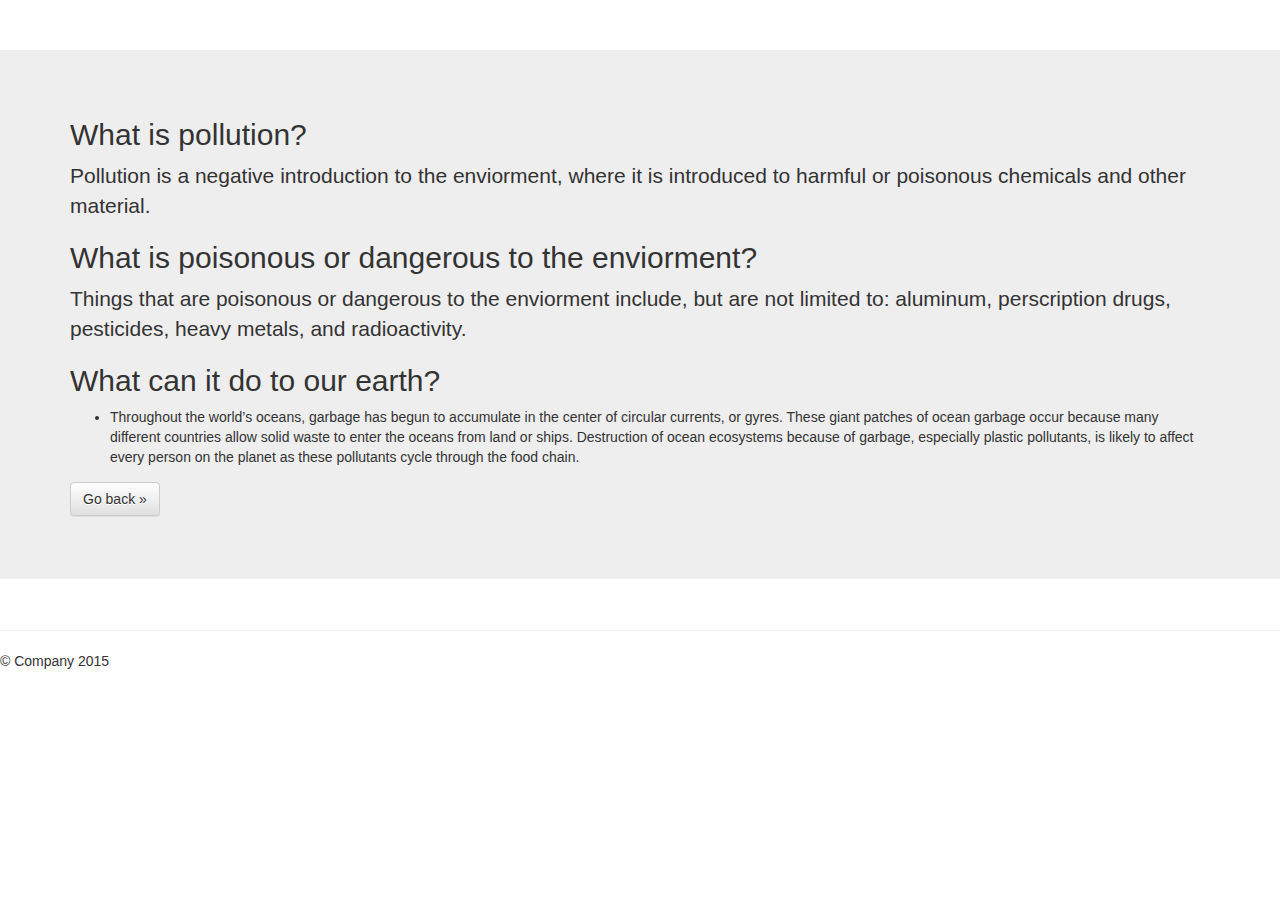
==== aboutpollution.html @ 5aa250ef "aboutpollution.html" ====
<!doctype html>
<!--[if lt IE 7]>      <html class="no-js lt-ie9 lt-ie8 lt-ie7" lang=""> <![endif]-->
<!--[if IE 7]>         <html class="no-js lt-ie9 lt-ie8" lang=""> <![endif]-->
<!--[if IE 8]>         <html class="no-js lt-ie9" lang=""> <![endif]-->
<!--[if gt IE 8]><!--> <html class="no-js" lang=""> <!--<![endif]-->
    <head>
        <meta charset="utf-8">
        <meta http-equiv="X-UA-Compatible" content="IE=edge,chrome=1">
        <title></title>
        <meta name="description" content="">
        <meta name="viewport" content="width=device-width, initial-scale=1">
        <link rel="apple-touch-icon" href="apple-touch-icon.png">

        <link rel="stylesheet" href="css/bootstrap.min.css">
        <style>
            body {
                padding-top: 50px;
                padding-bottom: 20px;
            }
        </style>
        <link rel="stylesheet" href="css/bootstrap-theme.min.css">
        <link rel="stylesheet" href="css/main.css">

        <script src="js/vendor/modernizr-2.8.3-respond-1.4.2.min.js"></script>
    </head>
    <body>
       

    <!-- Main jumbotron for a primary marketing message or call to action -->
    <div class="jumbotron">
      <div class="container">
      
        <h2>What is pollution?</h2>
        <p>Pollution is a negative introduction to the enviorment, where it is introduced to harmful or poisonous chemicals and other material.</p>
        <h2> What is poisonous or dangerous to the enviorment?</h2>
        <p>Things that are poisonous or dangerous to the enviorment include, but are not limited to: aluminum, perscription drugs, pesticides, heavy metals, and radioactivity. </p>
            
            
            <h2> What can it do to our earth?</h2>
            <ul>
                <li>Throughout the world’s oceans, garbage has begun to accumulate in the center of circular currents, or gyres. These giant patches of ocean garbage occur because many different countries allow solid waste to enter the oceans from land or ships. Destruction of ocean ecosystems because of garbage, especially plastic pollutants, is likely to affect every person on the planet as these pollutants cycle through the food chain.
                    
                </li>
     </ul></p>
    
     <p><a class="btn btn-default" href="index.html" role="button">Go back &raquo;</a></p>
    
    
    
    </html>

      </div>
    </div>

    <div class="container">
      <!-- Example row of columns -->
      <div class="row">
        <div class="col-md-4">
         
          
        </div>
        </div>
      </div>

      <hr>

      <footer>
        <p>&copy; Company 2015</p>
      </footer>
    </div> <!-- /container -->        <script src="//ajax.googleapis.com/ajax/libs/jquery/1.11.2/jquery.min.js"></script>
        <script></script>

        <script src="js/vendor/bootstrap.min.js"></script>

        <script src="js/main.js"></script>

        <!-- Google Analytics: change UA-XXXXX-X to be your site's ID. -->
        <script>
       
        </script>
    </body>
</html>
---- css/main.css ----
h1 {
    color: deepskyblue;
}


/* ==========================================================================
   Author's custom styles
   ========================================================================== */
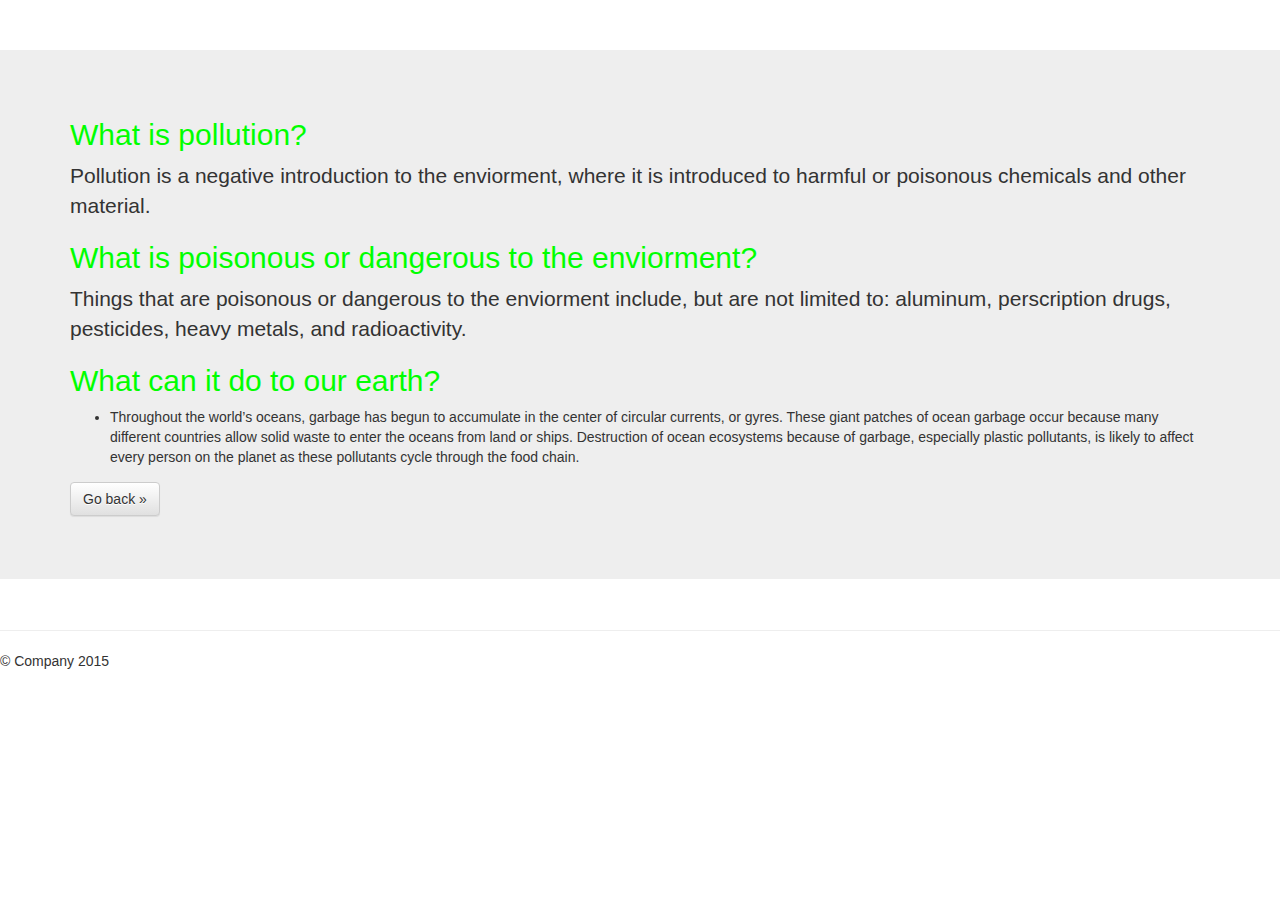
==== commit 6f2dd856: "websites" ====
--- a/aboutpollution.html
+++ b/aboutpollution.html
@@ -43,7 +43,7 @@
                 </li>
      </ul></p>
     
-     <p><a class="btn btn-default" href="index.html" role="button">Go back &raquo;</a></p>
+     <p><a class="btn btn-default" href="mainpage.html" role="button">Go back &raquo;</a></p>
     
     
     
--- a/css/main.css
+++ b/css/main.css
@@ -2,7 +2,13 @@
     color: deepskyblue;
 }
 
+h2 {
+    color: lime;
+}
 
+p {
+    style-font: italics
+}
 /* ==========================================================================
    Author's custom styles
    ========================================================================== */
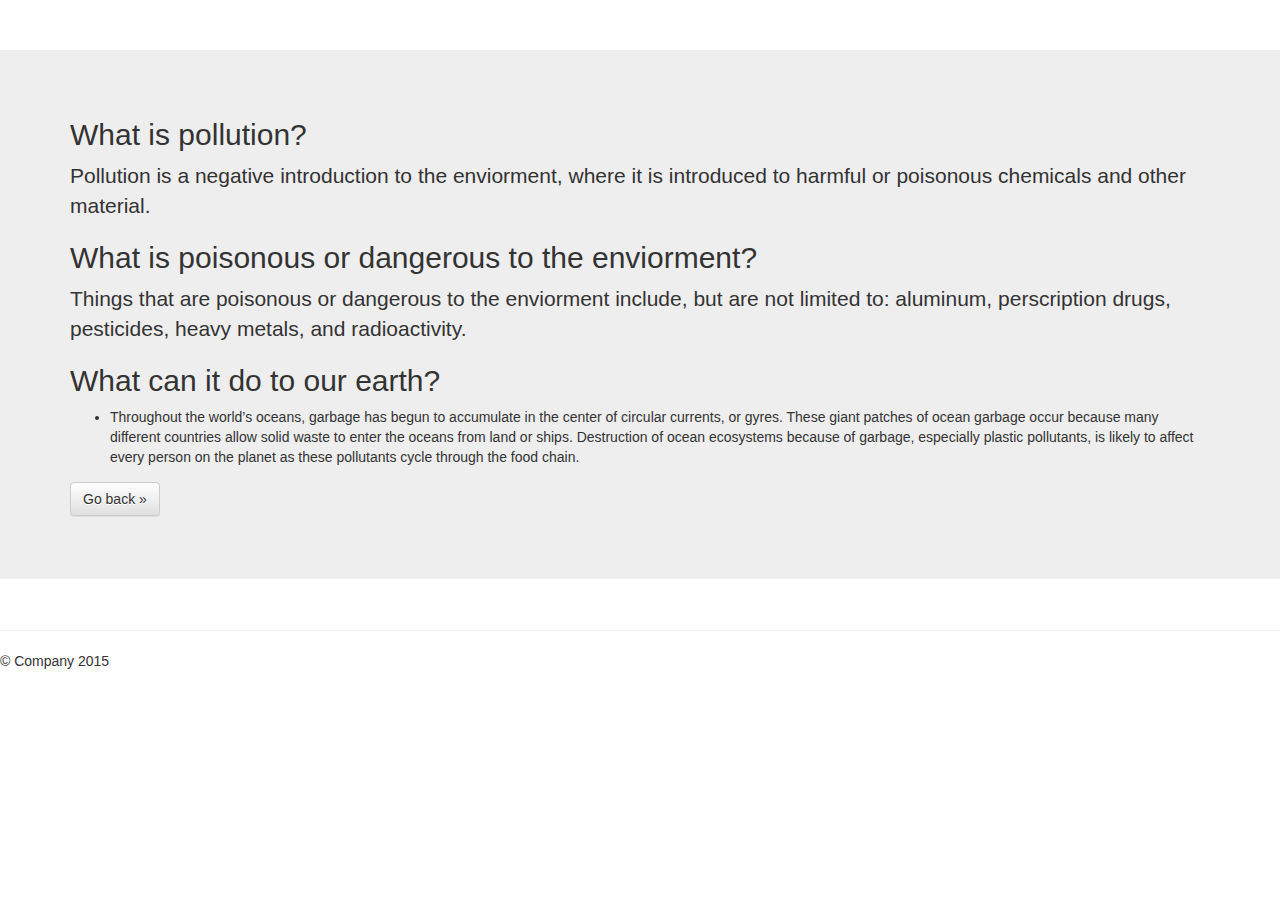
==== commit 91726c69: "1" ====
--- a/aboutpollution.html
+++ b/aboutpollution.html
@@ -43,7 +43,7 @@
                 </li>
      </ul></p>
     
-     <p><a class="btn btn-default" href="mainpage.html" role="button">Go back &raquo;</a></p>
+     <p><a class="btn btn-default" href="index.html" role="button">Go back &raquo;</a></p>
     
     
     
--- a/css/main.css
+++ b/css/main.css
@@ -1,14 +1,9 @@
-h1 {
-    color: deepskyblue;
+.div class=jumbotron
+{
+    color: darkslategrey
 }
 
-h2 {
-    color: lime;
-}
 
-p {
-    style-font: italics
-}
 /* ==========================================================================
    Author's custom styles
    ========================================================================== */
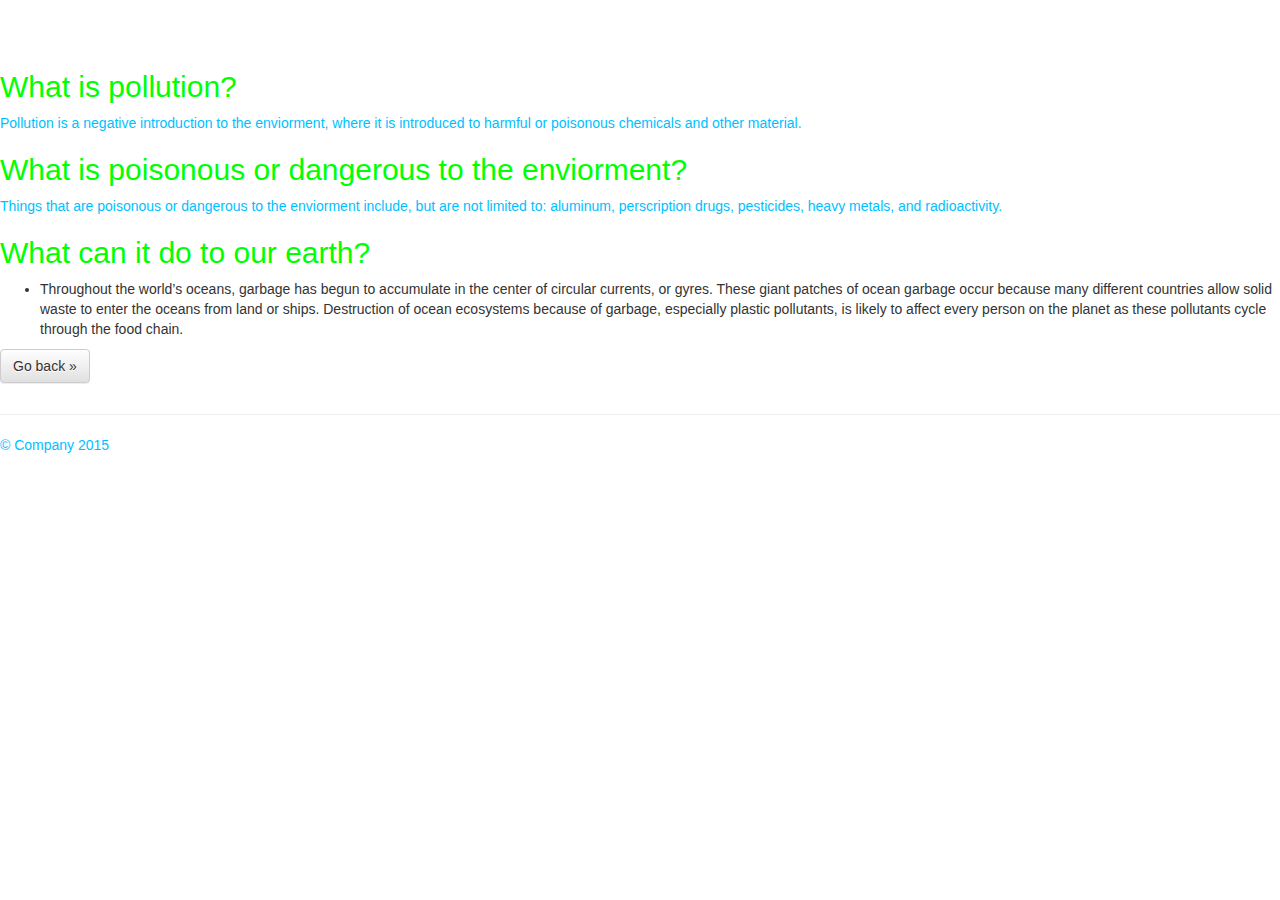
==== commit 908f9814: "aboutpollution.html" ====
--- a/aboutpollution.html
+++ b/aboutpollution.html
@@ -26,10 +26,7 @@
     <body>
        
 
-    <!-- Main jumbotron for a primary marketing message or call to action -->
-    <div class="jumbotron">
-      <div class="container">
-      
+ 
         <h2>What is pollution?</h2>
         <p>Pollution is a negative introduction to the enviorment, where it is introduced to harmful or poisonous chemicals and other material.</p>
         <h2> What is poisonous or dangerous to the enviorment?</h2>
--- a/css/main.css
+++ b/css/main.css
@@ -1,9 +1,14 @@
-.div class=jumbotron
-{
-    color: darkslategrey
+h2 {
+    color: lime;
 }
 
+h1 {
+    color: saddlebrown;
+}
 
+p {
+    color: deepskyblue;
+}
 /* ==========================================================================
    Author's custom styles
    ========================================================================== */
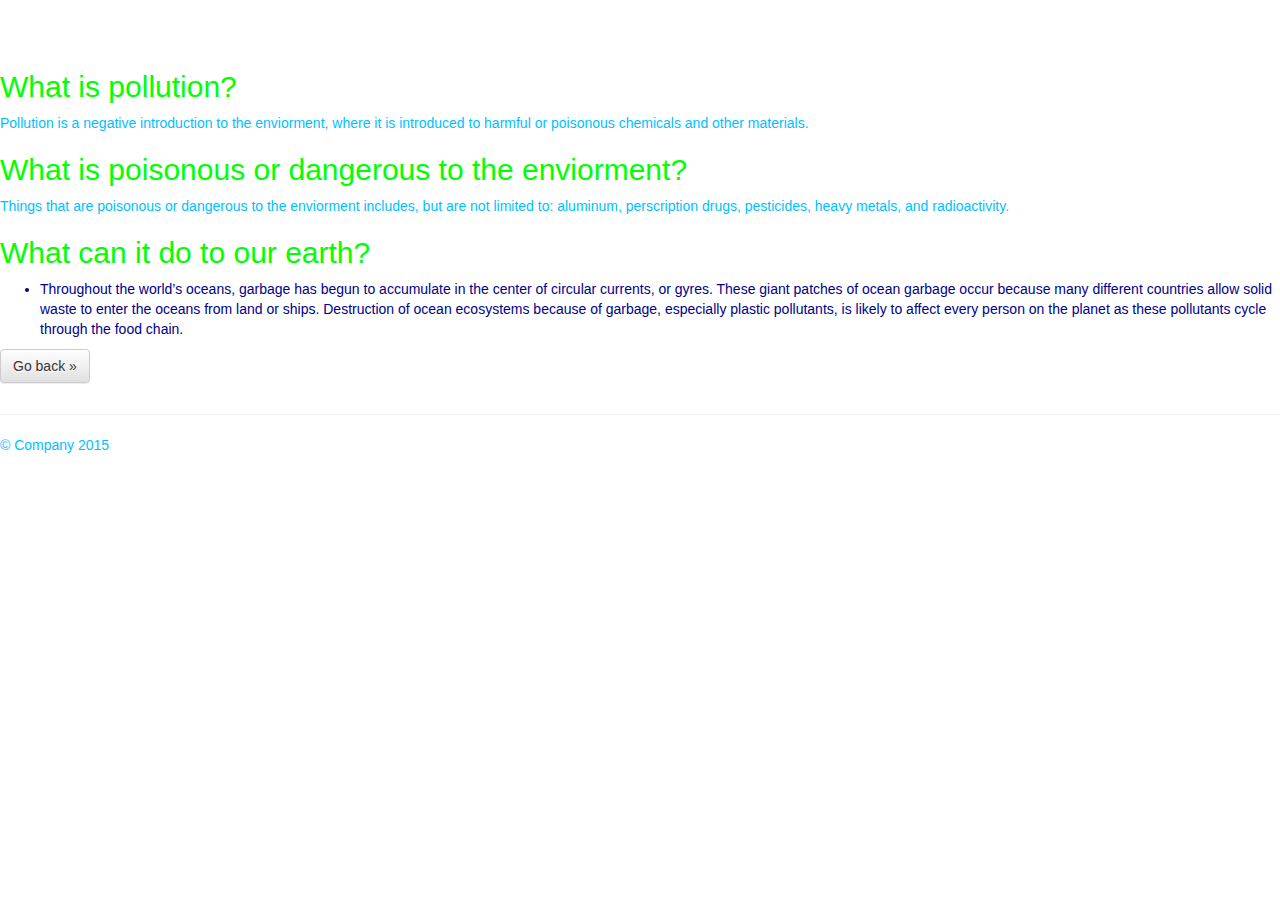
==== commit 01586f74: "aboutpollution.html" ====
--- a/aboutpollution.html
+++ b/aboutpollution.html
@@ -28,9 +28,9 @@
 
  
         <h2>What is pollution?</h2>
-        <p>Pollution is a negative introduction to the enviorment, where it is introduced to harmful or poisonous chemicals and other material.</p>
+        <p>Pollution is a negative introduction to the enviorment, where it is introduced to harmful or poisonous chemicals and other materials.</p>
         <h2> What is poisonous or dangerous to the enviorment?</h2>
-        <p>Things that are poisonous or dangerous to the enviorment include, but are not limited to: aluminum, perscription drugs, pesticides, heavy metals, and radioactivity. </p>
+        <p>Things that are poisonous or dangerous to the enviorment includes, but are not limited to: aluminum, perscription drugs, pesticides, heavy metals, and radioactivity. </p>
             
             
             <h2> What can it do to our earth?</h2>
--- a/css/main.css
+++ b/css/main.css
@@ -8,6 +8,10 @@
 
 p {
     color: deepskyblue;
+}
+
+li {
+    color: darkblue
 }
 /* ==========================================================================
    Author's custom styles
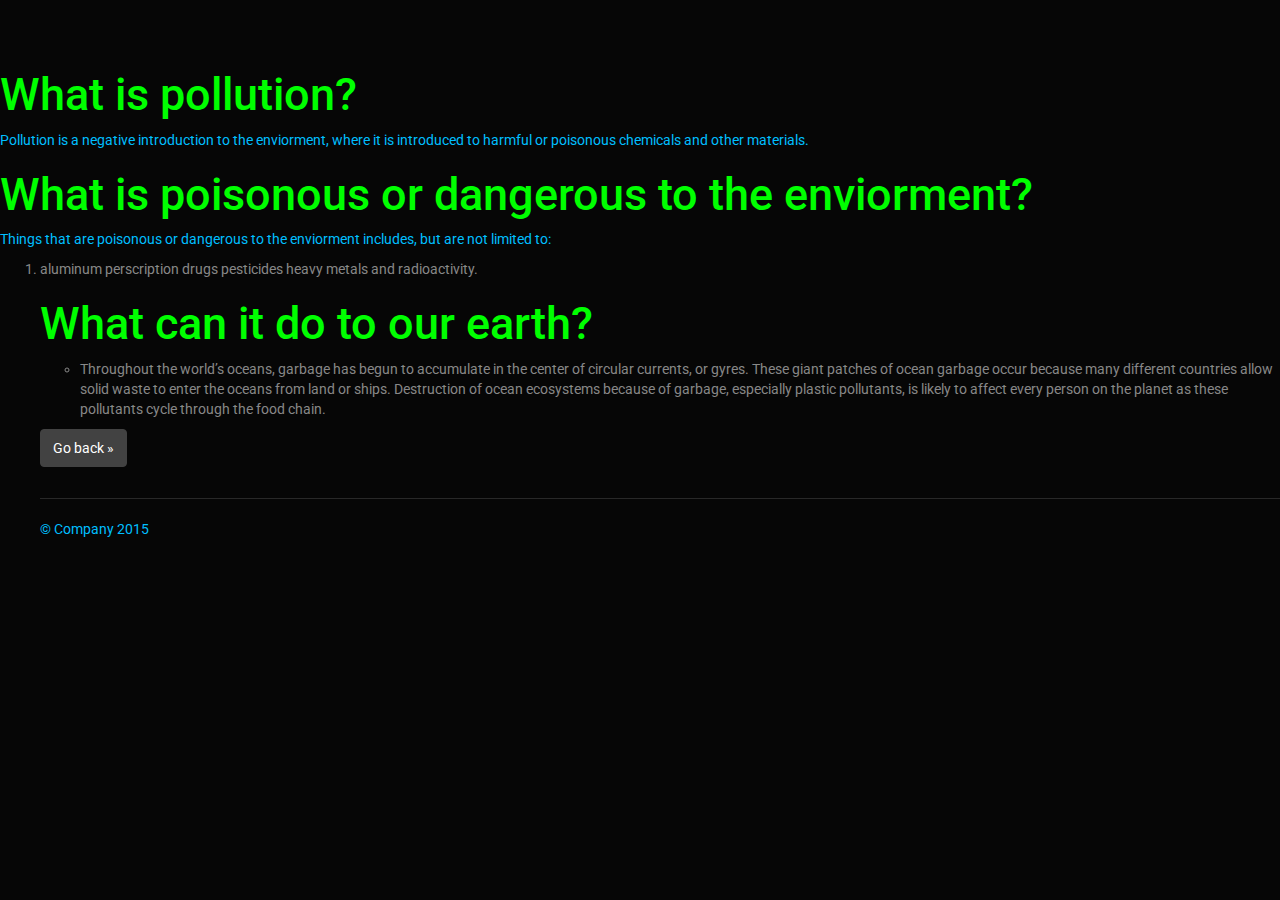
==== commit b4523a1e: "aboutpollution.html" ====
--- a/aboutpollution.html
+++ b/aboutpollution.html
@@ -30,7 +30,11 @@
         <h2>What is pollution?</h2>
         <p>Pollution is a negative introduction to the enviorment, where it is introduced to harmful or poisonous chemicals and other materials.</p>
         <h2> What is poisonous or dangerous to the enviorment?</h2>
-        <p>Things that are poisonous or dangerous to the enviorment includes, but are not limited to: aluminum, perscription drugs, pesticides, heavy metals, and radioactivity. </p>
+        <p>Things that are poisonous or dangerous to the enviorment includes, but are not limited to: 
+            <ol><li>aluminum 
+                perscription drugs 
+                   pesticides heavy metals and 
+                   radioactivity. </p>
             
             
             <h2> What can it do to our earth?</h2>
--- a/css/main.css
+++ b/css/main.css
@@ -1,34 +1,16 @@
-h2 {
-    color: lime;
+.jumbotron
+{
+    background: url(../img/recycle-inside-banner.jpg);
 }
 
 h1 {
-    color: saddlebrown;
+    color: saddlebrown
+}
+
+h2 {
+    color: lime
 }
 
 p {
-    color: deepskyblue;
-}
-
-li {
-    color: darkblue
-}
-/* ==========================================================================
-   Author's custom styles
-   ========================================================================== */
-
-
-
-
-
-
-
-
-
-
-
-
-
-
-
-
+    color: deepskyblue
+}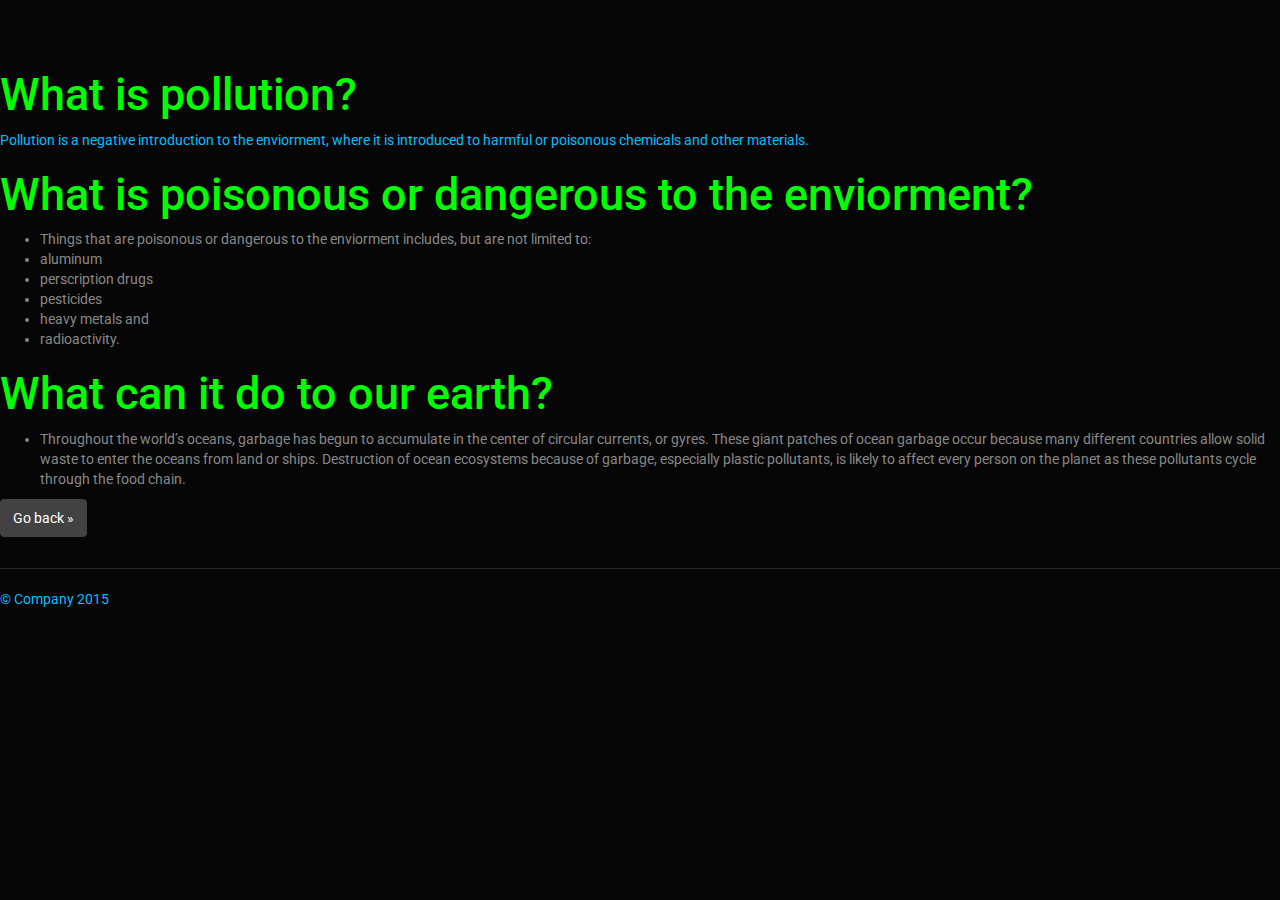
==== commit ad9804af: "aboutpollution.html" ====
--- a/aboutpollution.html
+++ b/aboutpollution.html
@@ -30,11 +30,12 @@
         <h2>What is pollution?</h2>
         <p>Pollution is a negative introduction to the enviorment, where it is introduced to harmful or poisonous chemicals and other materials.</p>
         <h2> What is poisonous or dangerous to the enviorment?</h2>
-        <p>Things that are poisonous or dangerous to the enviorment includes, but are not limited to: 
-            <ol><li>aluminum 
-                perscription drugs 
-                   pesticides heavy metals and 
-                   radioactivity. </p>
+        <ul><li>Things that are poisonous or dangerous to the enviorment includes, but are not limited to: 
+            <li>aluminum 
+             <li>perscription drugs 
+            <li>pesticides 
+                <li>heavy metals and 
+                   <li>radioactivity. </li></ul>
             
             
             <h2> What can it do to our earth?</h2>
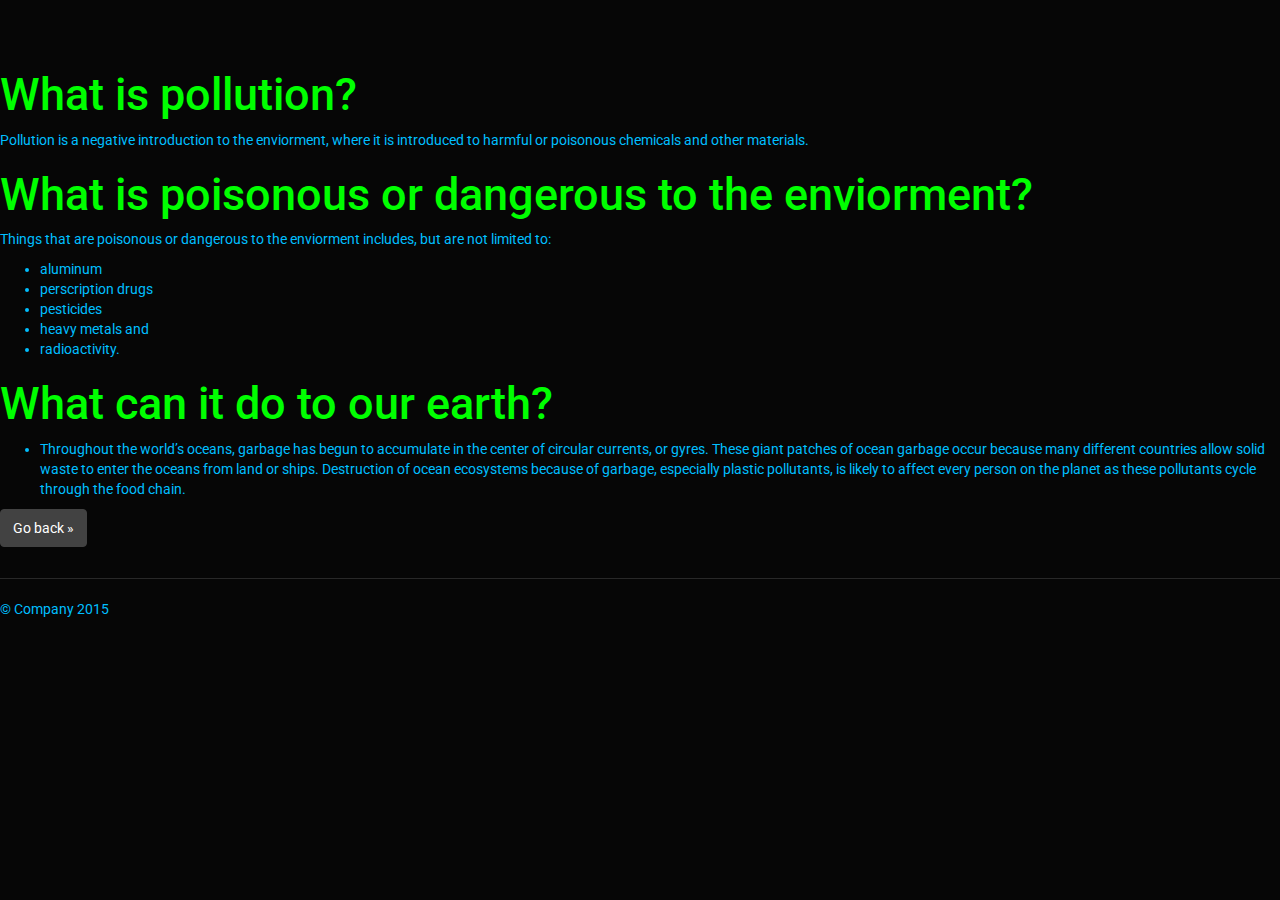
==== commit dd78d719: "aboutpollution.html" ====
--- a/aboutpollution.html
+++ b/aboutpollution.html
@@ -30,8 +30,8 @@
         <h2>What is pollution?</h2>
         <p>Pollution is a negative introduction to the enviorment, where it is introduced to harmful or poisonous chemicals and other materials.</p>
         <h2> What is poisonous or dangerous to the enviorment?</h2>
-        <ul><li>Things that are poisonous or dangerous to the enviorment includes, but are not limited to: 
-            <li>aluminum 
+        <p>Things that are poisonous or dangerous to the enviorment includes, but are not limited to: </p>
+           <ul> <li>aluminum 
              <li>perscription drugs 
             <li>pesticides 
                 <li>heavy metals and 
--- a/css/main.css
+++ b/css/main.css
@@ -4,13 +4,29 @@
 }
 
 h1 {
-    color: saddlebrown
+    color: saddlebrown;
 }
 
 h2 {
-    color: lime
+    color: lime;
 }
 
 p {
-    color: deepskyblue
+    color: deepskyblue;
+}
+
+ul {
+    color: springgreen;
+}
+
+li {
+    color: deepskyblue;
+}
+
+h3 {
+    color: lime;
+}
+
+ol {
+    color: lime;
 }